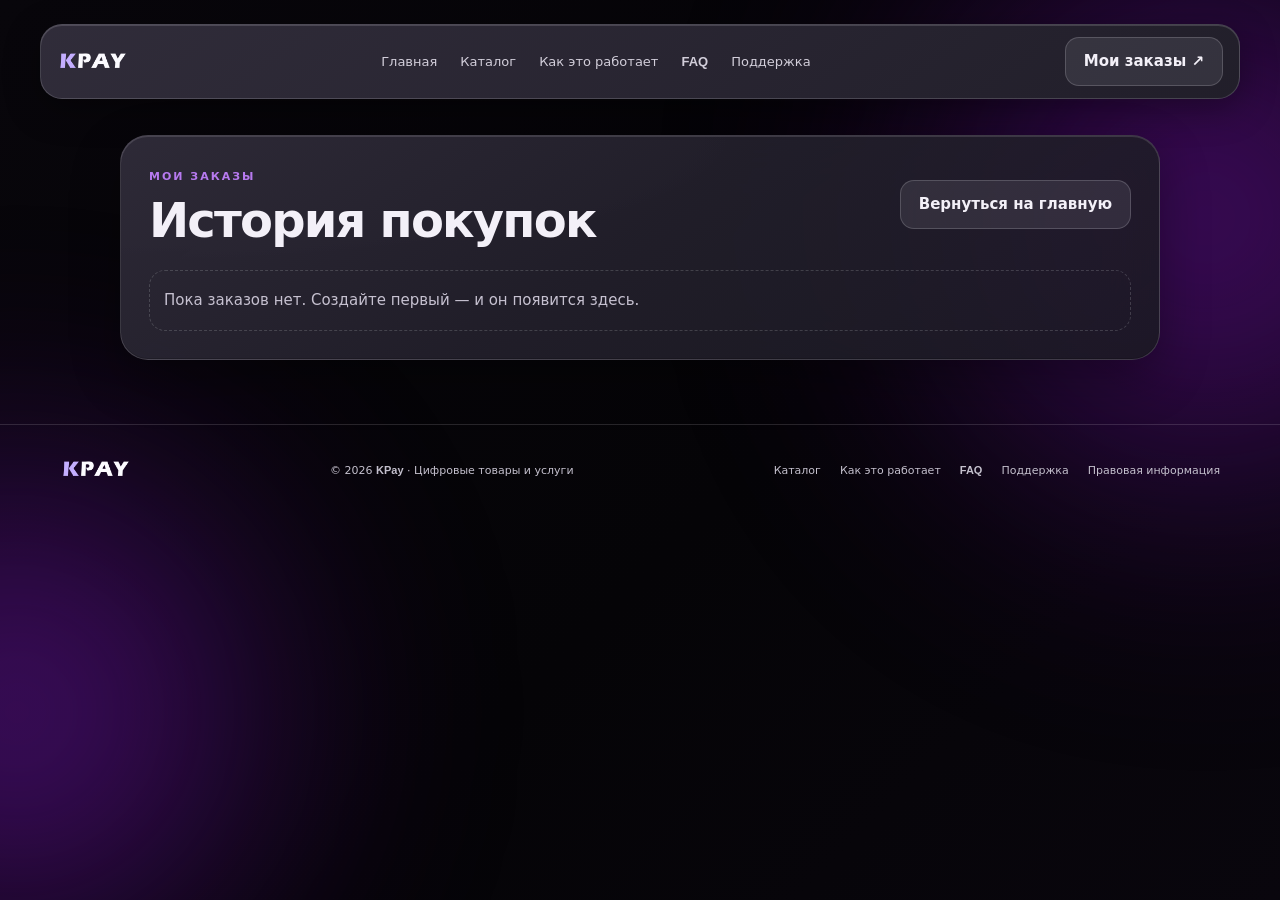
==== buy.html @ a268ba8a "Add files via upload" ====
<!doctype html>
<html lang="ru">
<head>
<meta charset="utf-8"><meta name="viewport" content="width=device-width,initial-scale=1">
<meta name="theme-color" content="#07050A"><title>KPay — мои заказы</title>
<link rel="stylesheet" href="style.css">
</head>
<body>
<div class="ambient-orbs" aria-hidden="true"><span class="ambient-orb ambient-orb-left"></span><span class="ambient-orb ambient-orb-right"></span></div>
<header class="nav">
<a class="brand" href="index.html" aria-label="KPay — главная"><img class="brand-logo" src="images/logo.png" alt="KPay"></a>
<nav class="navlinks" aria-label="Основная навигация"><a href="index.html">Главная</a><a href="index.html#catalog">Каталог</a><a href="index.html#how">Как это работает</a><a href="index.html#faq"><span lang="en">FAQ</span></a><a href="index.html#footer">Поддержка</a></nav>
<a class="orders" href="buy.html" aria-current="page">Мои заказы ↗</a>
</header>
<main class="orders-page-wrap">
<section class="orders-page glass">
<div class="orders-page-header">
<div>
<div class="eyebrow">Мои заказы</div>
<h1>История покупок</h1>
</div>
<a class="btn btn-secondary" href="index.html">Вернуться на главную</a>
</div>
<div class="orders-list" id="ordersList"><div class="order-empty">Пока заказов нет. Создайте первый — и он появится здесь.</div></div>
</section>
</main>
<footer id="footer"><div class="wrap foot"><a class="brand" href="index.html" aria-label="KPay — главная"><img class="brand-logo" src="images/logo.png" alt="KPay"></a><div>© 2026 <span lang="en">KPay</span> · Цифровые товары и услуги</div><nav class="footlinks"><a href="index.html#catalog">Каталог</a><a href="index.html#how">Как это работает</a><a href="index.html#faq"><span lang="en">FAQ</span></a><a href="index.html#footer" data-toast="Контакты поддержки появятся позже">Поддержка</a><a href="index.html#footer" data-toast="Правовая информация появится позже">Правовая информация</a></nav></div></footer>
<div class="toast" id="toast" role="status" aria-live="polite"></div>
<script src="script.js?v=20261021"></script>
</body>
</html>
---- style.css ----
:root{--bg:#171717;--snow:#F4FFFB;--mint:#21F1A8;--muted:#a7b4ae;--line:rgba(244,255,251,.12);--glass:rgba(255,255,255,.055);--r:26px}
*{box-sizing:border-box}html{scroll-behavior:smooth;scroll-padding-top:100px}body{margin:0;background:var(--bg);color:var(--snow);font:15px/1.55 Inter,ui-sans-serif,system-ui,-apple-system,BlinkMacSystemFont,"Segoe UI",sans-serif;overflow-x:hidden}
body:before{content:"";position:fixed;inset:0;pointer-events:none;z-index:-1;background:radial-gradient(ellipse at 78% 12%,rgba(33,241,168,.16),transparent 34%),radial-gradient(ellipse at 8% 48%,rgba(33,241,168,.1),transparent 32%),linear-gradient(140deg,#191d1b,#151615 60%,#191c1a);background-size:180% 180%,170% 170%,100% 100%;animation:background-flow 24s ease-in-out infinite alternate}
body:after{content:"";position:fixed;inset:-24%;z-index:-1;pointer-events:none;background:radial-gradient(ellipse at 70% 75%,rgba(33,241,168,.12),transparent 35%),radial-gradient(ellipse at 28% 20%,rgba(91,139,255,.07),transparent 33%);filter:blur(55px);animation:liquid-drift 30s ease-in-out infinite alternate}
a{color:inherit;text-decoration:none}button,input,select{font:inherit}button,a{ -webkit-tap-highlight-color:transparent}button{cursor:pointer}
img{-webkit-user-drag:none;user-select:none;-webkit-user-select:none}
.wrap{width:min(1160px,calc(100% - 40px));margin:auto}.glass{background:linear-gradient(145deg,rgba(255,255,255,.105),rgba(255,255,255,.035) 48%,rgba(255,255,255,.018)),radial-gradient(ellipse at 0% 0%,rgba(255,255,255,.07),transparent 55%);border:1px solid rgba(244,255,251,.16);box-shadow:inset 0 1px rgba(255,255,255,.2),inset 0 -1px rgba(255,255,255,.035),0 18px 60px #0004;backdrop-filter:blur(30px) saturate(145%);-webkit-backdrop-filter:blur(30px) saturate(145%)}
.nav{position:sticky;top:12px;z-index:20;margin:12px auto 0;width:min(1200px,calc(100% - 28px));border-radius:22px;padding:12px 16px;display:flex;align-items:center;gap:25px;background:linear-gradient(145deg,rgba(255,255,255,.095),rgba(255,255,255,.025)),rgba(23,23,23,.72);border:1px solid rgba(244,255,251,.17);backdrop-filter:blur(30px) saturate(150%);-webkit-backdrop-filter:blur(30px) saturate(150%);box-shadow:inset 0 1px rgba(255,255,255,.16),0 10px 35px #0004}
.brand{display:flex;align-items:center;white-space:nowrap}.brand-logo{display:block;width:70px;height:auto;border-radius:12px}
:lang(en){font-family:"Eras Bold ITC",sans-serif;font-weight:700}
.navlinks{display:flex;gap:23px;margin:auto;color:#c0cac5;font-size:13px}.navlinks a:hover,.navlinks a.active{color:var(--mint)}.orders,.btn{border:0;border-radius:14px;padding:12px 18px;font-weight:750;transition:transform .22s,box-shadow .22s,background .22s}.orders{background:rgba(255,255,255,.07);border:1px solid var(--line);color:var(--snow);white-space:nowrap}.orders[aria-expanded="true"]{border-color:rgba(33,241,168,.7);box-shadow:0 0 18px rgba(33,241,168,.15)}.btn-primary{background:linear-gradient(115deg,#43f7b7,var(--mint) 60%,#8dffd5);color:#10231b;box-shadow:inset 0 1px #ffffff9c,0 8px 28px #21f1a822}.btn-secondary{background:rgba(255,255,255,.04);color:var(--snow);border:1px solid #ffffff24}.btn:hover,.orders:hover{transform:translateY(-2px);box-shadow:0 10px 28px #21f1a822}.menu{display:none;background:none;color:var(--snow);border:1px solid var(--line);border-radius:12px;padding:8px 11px}
.orders-page-wrap{width:min(1040px,calc(100% - 32px));margin:48px auto 64px}.orders-page{padding:28px;border-radius:28px}.orders-page-header{display:flex;align-items:center;justify-content:space-between;gap:18px;margin-bottom:26px}.orders-page h1{margin:8px 0 0;font-size:clamp(32px,4vw,48px);letter-spacing:-1.8px}.orders-list{display:grid;gap:12px}.order-empty{padding:18px 14px;border-radius:16px;border:1px dashed rgba(244,255,251,.16);color:var(--muted);line-height:1.5}.order-item{padding:14px 16px;border-radius:16px;background:rgba(255,255,255,.04);border:1px solid rgba(244,255,251,.1)}.order-top{display:flex;align-items:center;justify-content:space-between;gap:10px;margin-bottom:8px}.order-id{font-size:11px;font-weight:800;letter-spacing:.12em;text-transform:uppercase;color:var(--mint)}.order-status{display:inline-flex;align-items:center;padding:5px 8px;border-radius:999px;background:rgba(33,241,168,.12);color:var(--mint);font-size:11px;font-weight:700}.order-status.done{background:rgba(33,241,168,.14);color:var(--mint)}.order-status.pending{background:rgba(255,188,66,.14);color:#ffd166}.order-item h4{margin:0 0 6px;font-size:18px;letter-spacing:-.4px}.order-item p{margin:0;color:var(--muted);font-size:12px;line-height:1.55}.order-meta{display:flex;align-items:center;justify-content:space-between;gap:12px;margin-top:12px;font-size:12px;color:var(--muted)}.order-meta strong{color:var(--snow);font-size:14px}
@media(max-width:640px){.orders-page-header{flex-direction:column;align-items:flex-start}.orders-page{padding:20px}.orders-page h1{font-size:32px}.orders-list{gap:10px}.order-meta{flex-direction:column;align-items:flex-start}}

.orders-page{animation:orders-page-enter .65s cubic-bezier(.2,.75,.25,1) both}
.orders-page-header{animation:orders-content-enter .55s .08s ease-out both}
.order-item{animation:orders-content-enter .45s ease-out both;transition:transform .25s ease,border-color .25s ease,background .25s ease,box-shadow .25s ease}
.order-item:nth-child(2){animation-delay:.08s}
.order-item:nth-child(3){animation-delay:.16s}
.order-item:nth-child(4){animation-delay:.24s}
.order-item:hover{transform:translateY(-3px);border-color:rgba(183,122,239,.48);background:rgba(183,122,239,.07);box-shadow:0 12px 30px rgba(0,0,0,.2)}
.order-empty{animation:orders-content-enter .45s ease-out both}
.orders-page-header .btn{transition:transform .22s ease,box-shadow .22s ease,border-color .22s ease}
@keyframes orders-page-enter{from{opacity:0;transform:translateY(22px) scale(.985)}to{opacity:1;transform:translateY(0) scale(1)}}
@keyframes orders-content-enter{from{opacity:0;transform:translateY(14px)}to{opacity:1;transform:translateY(0)}}
@media(prefers-reduced-motion:reduce){.orders-page,.orders-page-header,.order-item,.order-empty{animation:none}.order-item,.orders-page-header .btn{transition:none}}

.home-page .nav{animation:home-intro .55s ease-out both}
.home-page .hero-copy>*{animation:home-intro .65s ease-out both}
.home-page .hero-copy>*:nth-child(2){animation-delay:.08s}
.home-page .hero-copy>*:nth-child(3){animation-delay:.16s}
.home-page .hero-copy>*:nth-child(4){animation-delay:.24s}
.home-page .hero-copy>*:nth-child(5){animation-delay:.32s}
.home-page .art{animation:home-intro .8s .12s ease-out both}
.home-reveal{opacity:0;transform:translateY(24px);transition:opacity .65s ease,transform .65s cubic-bezier(.2,.75,.25,1)}
.home-reveal.is-visible{opacity:1;transform:translateY(0)}
.home-reveal.is-visible .product{animation:home-card-enter .5s ease-out both}
.home-reveal.is-visible .product:nth-child(2){animation-delay:.08s}
.home-reveal.is-visible .product:nth-child(3){animation-delay:.16s}
.home-reveal.is-visible .product:nth-child(4){animation-delay:.24s}
@keyframes home-intro{from{opacity:0;transform:translateY(20px)}to{opacity:1;transform:translateY(0)}}
@keyframes home-card-enter{from{opacity:0}to{opacity:1}}
@media(prefers-reduced-motion:reduce){.home-page .nav,.home-page .hero-copy>*,.home-page .art,.home-reveal,.home-reveal.is-visible .product{animation:none;transition:none;opacity:1;transform:none}}
.hero{display:grid;grid-template-columns:1.03fr .97fr;gap:35px;align-items:center;padding:88px 0 76px;min-height:570px}.eyebrow{display:inline-flex;align-items:center;gap:9px;color:var(--mint);font-size:11px;font-weight:800;text-transform:uppercase;letter-spacing:2px}.pulse{width:7px;height:7px;background:var(--mint);border-radius:50%;box-shadow:0 0 15px var(--mint)}h1{font-size:clamp(42px,5.1vw,68px);line-height:1.02;letter-spacing:-3.8px;margin:22px 0 22px;font-weight:800}h1 span{color:var(--mint)}.hero p{font-size:17px;color:#b5c0bb;max-width:470px;margin:0 0 29px}.actions{display:flex;gap:12px;flex-wrap:wrap}.trust{display:flex;gap:20px;flex-wrap:wrap;color:#a8b4ae;font-size:12px;margin-top:30px}.trust span{display:flex;gap:7px;align-items:center}.check{color:var(--mint)}
.art{height:400px;position:relative;display:grid;place-items:center;perspective:900px}.orb{display:none}.orbit{position:absolute;width:340px;height:340px;border:1px solid #d5fff51c;border-radius:50%;transform:rotateX(68deg) rotateZ(-22deg)}.orbit:after{content:"";position:absolute;left:12%;top:9%;width:9px;height:9px;border-radius:50%;background:var(--mint);box-shadow:0 0 24px var(--mint)}
.coin{position:absolute;width:220px;height:auto;display:block;object-fit:contain;transform:rotate(-17deg);animation:float 6s ease-in-out infinite;padding:0;border:none;background:transparent;box-shadow:none;border-radius:0}.float-card{position:absolute;border-radius:23px;padding:18px 20px;background:linear-gradient(135deg,#ffffff18,#ffffff05);border:1px solid #ffffff28;backdrop-filter:blur(20px);box-shadow:inset 0 1px #ffffff26,0 20px 50px #0005}.float-card small{display:block;color:#a9b9b2;font-size:11px}.float-card strong{font-size:19px}.fc1{top:44px;right:3px;transform:rotate(7deg)}.fc2{bottom:46px;left:2px;transform:rotate(-7deg)}.fc3{right:12px;bottom:38px;border-radius:50%;width:70px;height:70px;display:grid;place-items:center;font-size:28px;color:var(--mint);transform:rotate(12deg)}
section{padding:68px 0}.section-head{display:flex;justify-content:space-between;align-items:end;gap:20px;margin-bottom:28px}.kicker{color:var(--mint);font-size:11px;font-weight:800;letter-spacing:1.8px;text-transform:uppercase}.section-head h2{font-size:clamp(28px,3.5vw,42px);letter-spacing:-1.7px;line-height:1.1;margin:8px 0 0}.section-head p{color:var(--muted);max-width:380px;margin:0;font-size:13px}
.catalog{display:grid;grid-template-columns:repeat(4,1fr);gap:14px}.product{padding:23px;border-radius:24px;min-height:244px;display:flex;flex-direction:column;align-items:flex-start;transition:transform .25s,border-color .25s;position:relative;overflow:hidden}.product:after{content:"";position:absolute;top:-80%;left:-50%;width:35%;height:250%;transform:rotate(25deg);background:linear-gradient(90deg,transparent,#ffffff0c,transparent);transition:left .6s}.product:hover{transform:translateY(-6px);border-color:#21f1a866}.product:hover:after{left:130%}.picon{height:57px;width:57px;border-radius:18px;background:#21f1a814;border:1px solid #21f1a82e;display:grid;place-items:center;font-size:28px;margin-bottom:21px;color:var(--mint)}.product-logo{width:40px;height:40px;object-fit:contain}.product h3{margin:0 0 6px;font-size:17px;letter-spacing:-.4px}.product p{margin:0 0 20px;color:#a9b4af;font-size:12px;line-height:1.6}.product .text-btn{margin-top:auto;color:var(--mint);font-weight:800;font-size:12px}.text-btn span{display:inline-block;transition:transform .2s}.text-btn:hover span{transform:translateX(4px)}
.telegram-products{display:grid;grid-template-columns:repeat(2,minmax(0,1fr));gap:16px;align-items:stretch}.telegram-product{min-width:0}.telegram-product-head{display:flex;align-items:center;gap:14px;margin-bottom:20px}.telegram-product-head h3{margin:0;font-size:20px;letter-spacing:-.5px}.telegram-product-logo{width:52px;height:52px;object-fit:contain;flex:0 0 52px}.telegram-product .field:first-of-type{margin-top:0}
.duration-select{position:relative;z-index:2}.duration-trigger{width:100%;min-height:58px;display:flex;align-items:center;justify-content:space-between;gap:14px;padding:10px 15px;color:var(--snow);text-align:left;border:1px solid rgba(244,255,251,.16);border-radius:14px;background:linear-gradient(145deg,rgba(255,255,255,.085),rgba(255,255,255,.025));box-shadow:inset 0 1px rgba(255,255,255,.1);cursor:pointer;transition:border-color .2s,box-shadow .2s,background .2s}.duration-trigger:hover,.duration-trigger[aria-expanded="true"]{border-color:rgba(33,241,168,.65);background:linear-gradient(145deg,rgba(33,241,168,.1),rgba(255,255,255,.025));box-shadow:inset 0 1px rgba(255,255,255,.13),0 0 18px rgba(33,241,168,.08)}.duration-current{display:grid;gap:2px}.duration-current strong{font-size:13px}.duration-current span{font-size:11px;color:var(--mint)}.duration-chevron{width:16px;height:16px;flex:0 0 16px;fill:none;stroke:#aab6b0;stroke-width:1.7;stroke-linecap:round;stroke-linejoin:round;transition:transform .2s}.duration-trigger[aria-expanded="true"] .duration-chevron{transform:rotate(180deg)}.duration-menu{position:absolute;top:calc(100% + 8px);left:0;right:0;z-index:5;display:grid;gap:5px;padding:7px;border:1px solid rgba(244,255,251,.16);border-radius:16px;background:rgba(24,29,27,.96);box-shadow:inset 0 1px rgba(255,255,255,.11),0 18px 40px #0008;backdrop-filter:blur(24px) saturate(145%);-webkit-backdrop-filter:blur(24px) saturate(145%)}.duration-menu[hidden]{display:none}.duration-option{width:100%;min-height:48px;display:flex;align-items:center;justify-content:space-between;gap:12px;padding:9px 12px;border:1px solid transparent;border-radius:11px;background:transparent;color:#dce6e1;text-align:left;font:inherit;font-size:12px;cursor:pointer;transition:background .18s,border-color .18s,color .18s}.duration-option strong{font-size:12px;color:#aeb9b3}.duration-option:hover,.duration-option:focus-visible{outline:none;border-color:rgba(244,255,251,.12);background:rgba(255,255,255,.07)}.duration-option.selected{border-color:rgba(33,241,168,.28);background:linear-gradient(100deg,rgba(33,241,168,.15),rgba(33,241,168,.045));color:var(--snow)}.duration-option.selected strong{color:var(--mint)}.duration-trigger:focus-visible{outline:2px solid var(--mint);outline-offset:3px}
.steam{padding-top:76px}.form-layout{display:grid;grid-template-columns:1.2fr .8fr;gap:17px;align-items:start}.panel{border-radius:var(--r);padding:28px}.panel h2{font-size:27px;letter-spacing:-1px;margin:0 0 4px}.sub{margin:0 0 24px;color:#aeb9b3;font-size:13px}.field{margin:17px 0}.field label,.field-label{display:block;font-size:12px;font-weight:750;margin-bottom:8px;color:#dce6e1}.field input,.field select{width:100%;border-radius:13px;border:1px solid #d9eee7;background:#F4FFFB;color:#171717;padding:14px 15px;outline:none;transition:box-shadow .2s,border .2s}.field input:focus,.field select:focus{border-color:var(--mint);box-shadow:0 0 0 3px #21f1a82b}.hint{font-size:11px;color:var(--mint);margin-top:6px;display:inline-block}.amounts{display:grid;grid-template-columns:repeat(4,1fr);gap:8px}.amount{border:1px solid #ffffff1b;border-radius:12px;padding:11px 4px;color:#d9e2dd;background:#ffffff08;font-size:12px;font-weight:750}.amount.selected{background:#21f1a81b;border-color:var(--mint);color:var(--mint);box-shadow:inset 0 0 16px #21f1a80a}.promo-row{display:flex;gap:8px}.promo-row input{min-width:0;flex:1}.promo-row button{white-space:nowrap}.payment-options{display:grid;grid-template-columns:1fr 1fr;gap:9px}.pay-option{min-width:0;min-height:84px;display:flex;align-items:center;gap:12px;border:1px solid #ffffff1c;background:linear-gradient(145deg,#ffffff0a,#ffffff04);border-radius:15px;padding:13px;text-align:left;color:var(--snow);font-size:12px;transition:transform .22s,box-shadow .22s,border-color .22s,background .22s}.payment-logo,.card-icon{flex:0 0 38px;width:38px;height:38px}.payment-logo{object-fit:contain;border-radius:11px;background:#ffffff0a}.card-icon{display:grid;place-items:center;border:1px solid #ffffff1b;border-radius:11px;color:#aab6b0;font-size:18px}.payment-copy{display:block;min-width:0}.payment-copy strong{display:block;font-size:13px;color:var(--snow)}.pay-option .payment-description,.pay-option .payment-caption,.pay-option .payment-status{display:block;font-size:10px;line-height:1.4;margin-top:4px}.pay-option .payment-description{color:#aab6b0}.pay-option .payment-caption{color:var(--mint)}.pay-option.selected{border-color:var(--mint);background:linear-gradient(145deg,#21f1a81c,#21f1a808);box-shadow:inset 0 0 16px #21f1a80a,0 0 12px #21f1a81c}.pay-option-disabled{cursor:not-allowed;opacity:.55;background:#ffffff04}.pay-option-disabled:hover{transform:none;border-color:#ffffff1c;box-shadow:none}.pay-option .payment-status{color:#d1b17b}.terms{display:flex;align-items:flex-start;gap:11px;font-size:11px;color:#b4c0ba;margin:20px 0;cursor:pointer}.terms input{appearance:none;-webkit-appearance:none;flex:0 0 18px;width:18px;height:18px;margin:1px 0 0;border:1px solid #ffffff4a;border-radius:5px;background:linear-gradient(145deg,#ffffff0c,#ffffff04);box-shadow:inset 0 1px #ffffff14;cursor:pointer;transition:background .18s,border-color .18s,box-shadow .18s;position:relative}.terms input:checked{background:linear-gradient(135deg,#43f7b7,var(--mint));border-color:var(--mint);box-shadow:0 0 12px #21f1a83b}.terms input:checked:after{content:"";position:absolute;left:5px;top:2px;width:5px;height:9px;border:solid #10231b;border-width:0 2px 2px 0;transform:rotate(45deg)}.terms input:focus-visible{outline:2px solid var(--mint);outline-offset:3px}.pay-button{width:100%;padding:16px;font-size:14px}.notice{font-size:10px;color:#8e9b94;text-align:center;margin:12px 0 0}
.side-stack{display:grid;gap:15px}.promo-card{min-height:205px;position:relative;overflow:hidden;background:linear-gradient(135deg,#183b2e,#17241e 58%,#1a1c1b)}.promo-card:after{content:"％";position:absolute;font-size:145px;font-weight:900;color:#21f1a812;right:8px;top:12px;line-height:1}.promo-card h3{font-size:23px;max-width:230px;line-height:1.13;margin:14px 0 9px;position:relative;z-index:1}.promo-card p{font-size:12px;color:#b7c7bf;max-width:235px;margin:0 0 20px;position:relative;z-index:1}.promo-card button{position:relative;z-index:1}.summary{padding:23px}.summary h3{margin:0 0 4px;font-size:17px}.estimate-label{font-size:10px;color:#8e9b94;margin-bottom:15px}.sumline{display:flex;justify-content:space-between;gap:12px;padding:11px 0;border-bottom:1px solid #ffffff12;color:#b6c0bb;font-size:12px}.sumline strong{color:#f4fffb;font-weight:700}.sumline.total{border:0;padding-top:17px;font-size:14px;color:var(--snow)}.sumline.total strong{font-size:25px;color:var(--mint);letter-spacing:-1px}
.steps{display:grid;grid-template-columns:repeat(4,1fr);gap:12px}.step{padding:21px;border-radius:20px}.num{font-size:12px;color:var(--mint);font-weight:850;letter-spacing:1px}.step h3{font-size:15px;margin:22px 0 5px}.step p{font-size:12px;color:#aab5af;margin:0}.benefits{display:grid;grid-template-columns:repeat(4,1fr);gap:12px}.benefit{padding:21px;border-radius:20px}.benefit .picon{width:44px;height:44px;border-radius:14px;font-size:20px;margin-bottom:16px}.benefit h3{font-size:14px;margin:0 0 5px}.benefit p{font-size:12px;color:#aab5af;margin:0}
.faq-grid{display:grid;grid-template-columns:.7fr 1.3fr;gap:45px}.faq-grid h2{font-size:38px;line-height:1.1;letter-spacing:-1.8px;margin:10px 0}.faq-grid>div:first-child p{font-size:13px;color:#aab5af}.faq-item{border-bottom:1px solid #ffffff18}.faq-q{width:100%;padding:19px 0;background:none;border:0;color:var(--snow);text-align:left;display:flex;justify-content:space-between;gap:15px;font-weight:700}.faq-q span:last-child{color:var(--mint);font-size:20px;transition:transform .2s}.faq-a{display:none;color:#aebbb4;font-size:13px;padding:0 25px 18px 0}.faq-item.open .faq-a{display:block}.faq-item.open .faq-q span:last-child{transform:rotate(45deg)}
footer{margin-top:45px;border-top:1px solid #ffffff14;padding:28px 0 35px;color:#a4b0a9;font-size:11px}.foot{display:flex;justify-content:space-between;align-items:center;gap:20px;flex-wrap:wrap}.footlinks{display:flex;gap:19px;flex-wrap:wrap}.footlinks a:hover{color:var(--mint)}.toast{position:fixed;z-index:50;bottom:22px;left:50%;transform:translate(-50%,20px);opacity:0;pointer-events:none;background:#f4fffb;color:#171717;padding:13px 19px;border-radius:14px;box-shadow:0 15px 40px #0007;font-size:13px;font-weight:750;transition:.25s}.toast.show{opacity:1;transform:translate(-50%,0)}.mobile-nav{display:none}.mint-text{color:var(--mint)}.amounts-spaced{margin-top:10px}.promo-message{display:none}.content-panel{max-width:720px}.action-spaced{margin-top:17px}.notice-left{text-align:left}.ecosystem-panel{display:flex;justify-content:space-between;align-items:center;gap:20px;flex-wrap:wrap}.ecosystem-title{margin:0 0 5px}.ecosystem-description{margin:0;color:#aab5af;font-size:13px}.faq-highlight{color:var(--mint)}
@keyframes float{0%,100%{transform:translateY(0) rotate(-17deg)}50%{transform:translateY(-13px) rotate(-12deg)}}@keyframes drift{0%,100%{transform:scale(1)}50%{transform:scale(1.12)}}@keyframes background-flow{0%{background-position:0% 0%,100% 100%,50% 50%}100%{background-position:100% 65%,0% 35%,50% 50%}}@keyframes liquid-drift{0%{transform:translate3d(-3%,1%,0) scale(.94) rotate(-4deg)}100%{transform:translate3d(3%,-2%,0) scale(1.08) rotate(4deg)}}
@media(max-width:900px){.navlinks{gap:12px}.nav{gap:15px}.hero{gap:12px}.catalog{grid-template-columns:repeat(2,1fr)}.form-layout{grid-template-columns:1fr  .8fr}.panel{padding:22px}.steps,.benefits{grid-template-columns:repeat(2,1fr)}}
@media(max-width:680px){.wrap{width:calc(100% - 30px)}.nav{top:8px;margin-top:8px;padding:10px 12px;width:calc(100% - 18px)}.navlinks,.orders{display:none}.menu{display:block;margin-left:auto}.mobile-nav{position:fixed;z-index:19;top:68px;left:10px;right:10px;padding:13px;border-radius:19px;background:rgba(23,23,23,.96);border:1px solid var(--line);backdrop-filter:blur(25px)}.mobile-nav.open{display:grid;gap:3px}.mobile-nav a{padding:12px;border-radius:10px;color:#dce7e1}.mobile-nav a:hover{background:#21f1a814;color:var(--mint)}.hero{grid-template-columns:1fr;padding:65px 0 34px;gap:0;min-height:0}.hero h1{font-size:46px;letter-spacing:-2.7px}.hero p{font-size:15px}.art{height:300px;order:-1;transform:scale(.83);margin:-20px 0 -20px}.hero-copy{position:relative;z-index:1}.trust{gap:12px}.section-head{display:block}.section-head p{margin-top:12px}.catalog{gap:10px}.product{padding:17px;min-height:230px}.product h3{font-size:15px}.product p{font-size:11px}.picon{width:49px;height:49px;margin-bottom:16px}.telegram-products{grid-template-columns:1fr;gap:12px}.telegram-product{padding:20px}.form-layout{grid-template-columns:1fr}.panel{padding:20px}.steam{padding-top:42px}.steps,.benefits{gap:9px}.step,.benefit{padding:16px}.faq-grid{grid-template-columns:1fr;gap:15px}.faq-grid h2{font-size:32px}.foot{align-items:flex-start;flex-direction:column}.section-head h2{font-size:32px}}
@media(prefers-reduced-motion:reduce){*,*:before,*:after{scroll-behavior:auto!important;animation:none!important;transition:none!important}}
@supports not ((backdrop-filter:blur(1px))){.glass,.nav,.float-card,.mobile-nav{background:#202522}}
.btn-primary{box-shadow:inset 0 1px #ffffff9c,0 0 12px rgba(33,241,168,.22),0 8px 28px rgba(33,241,168,.12)}
.btn-primary:hover{box-shadow:inset 0 1px #ffffffb8,0 0 18px rgba(33,241,168,.48),0 0 34px rgba(33,241,168,.25)}
.btn-secondary,.orders,.amount,.menu{transition:transform .22s,box-shadow .22s,border-color .22s,background .22s}
.btn-secondary:hover,.orders:hover,.amount:hover,.menu:hover{border-color:var(--mint);box-shadow:0 0 14px rgba(33,241,168,.28),0 0 28px rgba(33,241,168,.14)}
.amount.selected{box-shadow:inset 0 0 16px rgba(33,241,168,.08),0 0 12px rgba(33,241,168,.24)}
.btn:focus-visible,.orders:focus-visible,.amount:focus-visible,.pay-option:focus-visible,.menu:focus-visible{outline:2px solid var(--mint);outline-offset:3px}

:root{--bg:#07050A;--snow:#E2E0E8;--mint:#A47ACB;--muted:#AAA8B5;--line:rgba(226,224,232,.12);--glass:rgba(226,224,232,.045)}
body{background:var(--bg)}
body:before{background:linear-gradient(135deg,#08060B,#050407 56%,#09060D)}
body:after{background:radial-gradient(ellipse at 50% 48%,rgba(45,15,67,.15),transparent 52%);filter:blur(65px)}
.ambient-orbs{position:fixed;inset:0;z-index:0;overflow:hidden;pointer-events:none}
.ambient-orb{position:absolute;display:block;width:min(42vw,540px);aspect-ratio:1;border-radius:50%;background:radial-gradient(circle,rgba(151,30,222,.78) 0%,rgba(121,19,191,.52) 32%,rgba(88,12,135,.22) 56%,transparent 72%);filter:blur(68px);opacity:.82;will-change:transform}
.ambient-orb-left{left:-19%;bottom:-18%;animation:orb-float-left 19s ease-in-out infinite alternate}
.ambient-orb-right{right:-17%;top:-12%;width:min(48vw,610px);background:radial-gradient(circle,rgba(159,27,224,.74) 0%,rgba(125,17,190,.5) 34%,rgba(82,10,131,.2) 58%,transparent 72%);animation:orb-float-right 23s ease-in-out infinite alternate}
.nav,main,footer{position:relative;z-index:1}
.glass{background:linear-gradient(145deg,rgba(54,53,64,.88),rgba(43,42,53,.82) 48%,rgba(37,37,48,.76)),radial-gradient(ellipse at 0% 0%,rgba(226,224,232,.06),transparent 55%);border-color:rgba(226,224,232,.1);box-shadow:inset 0 1px rgba(226,224,232,.09),inset 0 -1px rgba(31,30,46,.12),0 18px 50px rgba(9,8,18,.2)}
.nav{background:linear-gradient(145deg,rgba(54,53,64,.94),rgba(43,42,53,.92)),rgba(37,37,48,.9);border-color:rgba(226,224,232,.11);box-shadow:inset 0 1px rgba(226,224,232,.09),0 10px 35px rgba(9,8,18,.2)}
.navlinks{color:#BAB8C3}
.btn-primary{background:linear-gradient(115deg,#885CB0,var(--mint) 60%,#9870BE);color:#fff;box-shadow:inset 0 1px rgba(255,255,255,.28),0 5px 18px rgba(138,43,225,.12)}
.btn-primary:hover{box-shadow:inset 0 1px rgba(255,255,255,.36),0 0 16px rgba(138,43,225,.2),0 0 26px rgba(138,43,225,.1)}

body:after{background:none;filter:none}
.ambient-orb{width:min(70vw,700px);filter:blur(110px);opacity:.7}
.ambient-orb-left{left:-26%;bottom:-18%}
.ambient-orb-right{right:-24%;top:-18%;width:min(76vw,760px);filter:blur(120px);opacity:.68}
@media(max-width:680px){.ambient-orb-left{width:92vw;left:-48%;bottom:3%}.ambient-orb-right{width:96vw;right:-45%;top:2%}}
.btn-secondary,.orders{background:rgba(226,224,232,.055);color:var(--snow);border-color:rgba(226,224,232,.12)}
.btn-secondary:hover,.orders:hover,.amount:hover,.menu:hover{border-color:var(--mint);box-shadow:0 0 12px rgba(138,43,225,.12),0 0 22px rgba(138,43,225,.07)}
.hero p,.section-head p,.trust,.product p,.sub,.field label,.field-label,.duration-chevron,.duration-option,.duration-option strong,.payment-copy strong,.pay-option .payment-description,.terms,.faq-grid>div:first-child p,.faq-a,.foot,.ecosystem-description,.float-card small,.estimate-label,.sumline,.notice{color:#AAA8B5}
.hero p{color:#BAB8C3}
.orbit{border-color:rgba(226,224,232,.12)}
.float-card{background:linear-gradient(135deg,rgba(54,53,64,.96),rgba(43,42,53,.94));border-color:rgba(226,224,232,.12);box-shadow:inset 0 1px rgba(226,224,232,.1),0 20px 50px rgba(9,8,18,.22)}
.duration-trigger{border-color:rgba(226,224,232,.13);background:linear-gradient(145deg,rgba(54,53,64,.86),rgba(43,42,53,.82));box-shadow:inset 0 1px rgba(226,224,232,.08)}
.duration-trigger:hover,.duration-trigger[aria-expanded="true"]{background:linear-gradient(145deg,rgba(138,43,225,.14),rgba(43,42,53,.88));box-shadow:inset 0 1px rgba(226,224,232,.1),0 0 14px rgba(138,43,225,.1)}
.duration-menu{border-color:rgba(226,224,232,.12);background:rgba(43,42,53,.98);box-shadow:inset 0 1px rgba(226,224,232,.08),0 18px 40px rgba(9,8,18,.28)}
.duration-option strong{color:#AAA8B5}
.duration-option:hover,.duration-option:focus-visible{border-color:rgba(226,224,232,.1);background:rgba(226,224,232,.05)}
.field input,.field select{border-color:rgba(226,224,232,.16);background:#33333F;color:#E2E0E8}
.field input::placeholder{color:#A3A1AE}
.amount{border-color:rgba(226,224,232,.12);color:#D0CED8;background:rgba(226,224,232,.045)}
.amount.selected{box-shadow:inset 0 0 16px rgba(138,43,225,.05),0 0 9px rgba(138,43,225,.1)}

:root{--bg:#07050A;--snow:#E2E0E8;--mint:#A47ACB;--muted:#AAA8B5;--line:rgba(226,224,232,.12);--glass:rgba(226,224,232,.045)}
body{background:var(--bg)}
body:before{background:linear-gradient(135deg,#08060B,#050407 56%,#09060D)}
body:after{background:radial-gradient(ellipse at 50% 48%,rgba(45,15,67,.15),transparent 52%);filter:blur(65px)}
.ambient-orbs{position:fixed;inset:0;z-index:0;overflow:hidden;pointer-events:none}
.ambient-orb{position:absolute;display:block;width:min(70vw,700px);aspect-ratio:1;border-radius:50%;background:radial-gradient(circle,rgba(151,30,222,.78) 0%,rgba(121,19,191,.52) 32%,rgba(88,12,135,.22) 56%,transparent 72%);filter:blur(110px);opacity:.7;will-change:transform}
.ambient-orb-left{left:-26%;bottom:-18%;animation:orb-float-left 19s ease-in-out infinite alternate}
.ambient-orb-right{right:-24%;top:-18%;width:min(76vw,760px);background:radial-gradient(circle,rgba(159,27,224,.74) 0%,rgba(125,17,190,.5) 34%,rgba(82,10,131,.2) 58%,transparent 72%);filter:blur(120px);opacity:.68;animation:orb-float-right 23s ease-in-out infinite alternate}
.ambient-orb-left{filter:blur(110px)}
body:after{background:none;filter:none}
@media(max-width:680px){.ambient-orb-left{width:92vw;left:-48%;bottom:3%}.ambient-orb-right{width:96vw;right:-45%;top:2%}}
.nav,main,footer{position:relative;z-index:1}
.glass{background:linear-gradient(145deg,rgba(54,53,64,.88),rgba(43,42,53,.82) 48%,rgba(37,37,48,.76)),radial-gradient(ellipse at 0% 0%,rgba(226,224,232,.06),transparent 55%);border-color:rgba(226,224,232,.1);box-shadow:inset 0 1px rgba(226,224,232,.09),inset 0 -1px rgba(31,30,46,.12),0 18px 50px rgba(9,8,18,.2)}
.nav{background:linear-gradient(145deg,rgba(54,53,64,.94),rgba(43,42,53,.92)),rgba(37,37,48,.9);border-color:rgba(226,224,232,.11);box-shadow:inset 0 1px rgba(226,224,232,.09),0 10px 35px rgba(9,8,18,.2)}
.navlinks{color:#BAB8C3}
.btn-primary{background:linear-gradient(115deg,#885CB0,var(--mint) 60%,#9870BE);color:#fff;box-shadow:inset 0 1px rgba(255,255,255,.28),0 5px 18px rgba(138,43,225,.12)}
.btn-primary:hover{box-shadow:inset 0 1px rgba(255,255,255,.36),0 0 16px rgba(138,43,225,.2),0 0 26px rgba(138,43,225,.1)}
.btn-secondary,.orders{background:rgba(226,224,232,.055);color:var(--snow);border-color:rgba(226,224,232,.12)}
.btn-secondary:hover,.orders:hover,.amount:hover,.menu:hover{border-color:var(--mint);box-shadow:0 0 12px rgba(138,43,225,.12),0 0 22px rgba(138,43,225,.07)}
.hero p,.section-head p,.trust,.product p,.sub,.field label,.field-label,.duration-chevron,.duration-option,.duration-option strong,.payment-copy strong,.pay-option .payment-description,.terms,.faq-grid>div:first-child p,.faq-a,.foot,.ecosystem-description,.float-card small,.estimate-label,.sumline,.notice{color:#AAA8B5}
.hero p{color:#BAB8C3}
.orbit{border-color:rgba(226,224,232,.12)}
.float-card{background:linear-gradient(135deg,rgba(54,53,64,.96),rgba(43,42,53,.94));border-color:rgba(226,224,232,.12);box-shadow:inset 0 1px rgba(226,224,232,.1),0 20px 50px rgba(9,8,18,.22)}
.duration-trigger{border-color:rgba(226,224,232,.13);background:linear-gradient(145deg,rgba(54,53,64,.86),rgba(43,42,53,.82));box-shadow:inset 0 1px rgba(226,224,232,.08)}
.duration-trigger:hover,.duration-trigger[aria-expanded="true"]{background:linear-gradient(145deg,rgba(138,43,225,.14),rgba(43,42,53,.88));box-shadow:inset 0 1px rgba(226,224,232,.1),0 0 14px rgba(138,43,225,.1)}
.duration-menu{border-color:rgba(226,224,232,.12);background:rgba(43,42,53,.98);box-shadow:inset 0 1px rgba(226,224,232,.08),0 18px 40px rgba(9,8,18,.28)}
.duration-option strong{color:#AAA8B5}
.duration-option:hover,.duration-option:focus-visible{border-color:rgba(226,224,232,.1);background:rgba(226,224,232,.05)}
.field input,.field select{border-color:rgba(226,224,232,.16);background:#33333F;color:#E2E0E8}
.field input::placeholder{color:#A3A1AE}
.amount{border-color:rgba(226,224,232,.12);color:#D0CED8;background:rgba(226,224,232,.045)}
.amount.selected{box-shadow:inset 0 0 16px rgba(138,43,225,.05),0 0 9px rgba(138,43,225,.1)}
.pay-option{border-color:rgba(226,224,232,.12);background:linear-gradient(145deg,rgba(54,53,64,.84),rgba(43,42,53,.78))}
.payment-logo{background:rgba(226,224,232,.06)}
.card-icon,.pay-option .payment-description{color:#AAA8B5}
.card-icon{border-color:rgba(226,224,232,.13)}
.pay-option.selected{background:linear-gradient(145deg,rgba(138,43,225,.15),rgba(138,43,225,.055));box-shadow:inset 0 0 16px rgba(138,43,225,.06),0 0 10px rgba(138,43,225,.1)}
.pay-option-disabled{background:rgba(226,224,232,.025)}
.terms input{border-color:rgba(226,224,232,.22);background:linear-gradient(145deg,rgba(226,224,232,.08),rgba(226,224,232,.03));box-shadow:inset 0 1px rgba(226,224,232,.08)}
.promo-card{background:linear-gradient(135deg,#393542,#292832 58%,#332B3B);border-color:rgba(164,122,203,.2)}
.promo-card h3{color:#E2E0E8}
.sumline{border-color:rgba(226,224,232,.09)}
.faq-item,footer{border-color:rgba(226,224,232,.1)}
.mobile-nav{background:rgba(43,42,53,.98);box-shadow:0 12px 36px rgba(9,8,18,.28)}
.mobile-nav a:hover{background:rgba(138,43,225,.14)}
.toast{background:var(--snow);color:var(--bg)}
@media(max-width:680px){.ambient-orb-left{width:75vw;left:-38%;bottom:6%}.ambient-orb-right{width:78vw;right:-30%;top:8%}}
@supports not ((backdrop-filter:blur(1px))){.glass,.nav,.float-card,.mobile-nav{background:#292832}}
.pay-option{border-color:rgba(226,224,232,.12);background:linear-gradient(145deg,rgba(54,53,64,.84),rgba(43,42,53,.78))}
.payment-logo{background:rgba(226,224,232,.06)}
.card-icon{border-color:rgba(226,224,232,.13);color:#AAA8B5}
.pay-option .payment-description{color:#AAA8B5}
.pay-option.selected{background:linear-gradient(145deg,rgba(138,43,225,.15),rgba(138,43,225,.055));box-shadow:inset 0 0 16px rgba(138,43,225,.06),0 0 10px rgba(138,43,225,.1)}
.pay-option-disabled{background:rgba(226,224,232,.025)}
.terms input{border-color:rgba(226,224,232,.22);background:linear-gradient(145deg,rgba(226,224,232,.08),rgba(226,224,232,.03));box-shadow:inset 0 1px rgba(226,224,232,.08)}
.promo-card{background:linear-gradient(135deg,#393542,#292832 58%,#332B3B);border-color:rgba(164,122,203,.2)}
.promo-card h3{color:#E2E0E8}
.sumline{border-color:rgba(226,224,232,.09)}
.faq-item,footer{border-color:rgba(226,224,232,.1)}
.mobile-nav{background:rgba(43,42,53,.98);box-shadow:0 12px 36px rgba(9,8,18,.28)}
.mobile-nav a:hover{background:rgba(138,43,225,.14)}
.toast{background:var(--snow);color:var(--bg)}
@supports not ((backdrop-filter:blur(1px))){.glass,.nav,.float-card,.mobile-nav{background:#292832}}
.btn-primary{box-shadow:inset 0 1px rgba(255,255,255,.28),0 5px 18px rgba(138,43,225,.12)}
.btn-primary:hover{box-shadow:inset 0 1px rgba(255,255,255,.36),0 0 16px rgba(138,43,225,.2),0 0 26px rgba(138,43,225,.1)}
@keyframes orb-float-left{0%{transform:translate3d(0,0,0) scale(.92)}50%{transform:translate3d(10vw,-7vh,0) scale(1.08)}100%{transform:translate3d(21vw,-3vh,0) scale(.98)}}
@keyframes orb-float-right{0%{transform:translate3d(0,0,0) scale(1)}50%{transform:translate3d(-12vw,10vh,0) scale(.9)}100%{transform:translate3d(-19vw,17vh,0) scale(1.06)}}
.amount.selected{box-shadow:inset 0 0 16px rgba(138,43,225,.05),0 0 9px rgba(138,43,225,.1)}

:root{--bg:#1F1E2E;--snow:#F9F9FD;--mint:#8A2BE1;--muted:#B8B6C8;--line:rgba(249,249,253,.14);--glass:rgba(249,249,253,.055)}
body:before{background:radial-gradient(ellipse at 82% 10%,rgba(138,43,225,.2),transparent 36%),radial-gradient(ellipse at 8% 48%,rgba(138,43,225,.12),transparent 34%),linear-gradient(140deg,#262438,#1F1E2E 60%,#222132)}
body:after{background:radial-gradient(ellipse at 70% 75%,rgba(138,43,225,.18),transparent 35%),radial-gradient(ellipse at 28% 20%,rgba(138,43,225,.1),transparent 33%)}
.glass{background:linear-gradient(145deg,rgba(55,53,74,.88),rgba(39,37,57,.82) 48%,rgba(31,30,46,.76)),radial-gradient(ellipse at 0% 0%,rgba(249,249,253,.08),transparent 55%);border-color:rgba(249,249,253,.12);box-shadow:inset 0 1px rgba(249,249,253,.12),inset 0 -1px rgba(31,30,46,.12),0 18px 50px rgba(9,8,18,.22)}
.nav{background:linear-gradient(145deg,rgba(55,53,74,.94),rgba(39,37,57,.92)),rgba(31,30,46,.9);border-color:rgba(249,249,253,.13);box-shadow:inset 0 1px rgba(249,249,253,.12),0 10px 35px rgba(9,8,18,.24)}
.brand-logo,.coin{filter:hue-rotate(100deg)}
.navlinks{color:#C4C2D0}
.btn-primary{background:linear-gradient(115deg,#9B4CE8,var(--mint) 60%,#A966ED);color:#fff;box-shadow:inset 0 1px #ffffff9c,0 0 12px rgba(138,43,225,.18),0 8px 28px rgba(138,43,225,.16)}
.btn-primary:hover{box-shadow:inset 0 1px #ffffffb8,0 0 18px rgba(138,43,225,.38),0 0 34px rgba(138,43,225,.2)}
.btn-secondary,.orders{background:rgba(249,249,253,.07);color:var(--snow);border-color:rgba(249,249,253,.15)}
.btn-secondary:hover,.orders:hover,.amount:hover,.menu:hover{border-color:var(--mint);box-shadow:0 0 14px rgba(138,43,225,.18),0 0 28px rgba(138,43,225,.1)}
.menu{color:var(--snow)}
.hero p,.section-head p,.trust,.product p,.sub,.field label,.field-label,.duration-chevron,.duration-option,.duration-option strong,.payment-copy strong,.pay-option .payment-description,.terms,.faq-grid>div:first-child p,.faq-a,.foot,.ecosystem-description{color:#B8B6C8}
.hero p{color:#C4C2D0}
.trust{color:#B8B6C8}
.orbit{border-color:rgba(249,249,253,.15)}
.orbit:after{box-shadow:0 0 24px var(--mint)}
.float-card{background:linear-gradient(135deg,rgba(55,53,74,.96),rgba(39,37,57,.94));border-color:rgba(249,249,253,.14);box-shadow:inset 0 1px rgba(249,249,253,.14),0 20px 50px rgba(9,8,18,.25)}
.float-card small,.product p,.step p,.benefit p,.promo-card p,.estimate-label,.sumline,.faq-a,.notice{color:#B8B6C8}
.picon{background:rgba(138,43,225,.08);border-color:rgba(138,43,225,.18)}
.product:hover{border-color:rgba(138,43,225,.42)}
.duration-trigger{color:var(--snow);border-color:rgba(249,249,253,.14);background:linear-gradient(145deg,rgba(55,53,74,.86),rgba(39,37,57,.82));box-shadow:inset 0 1px rgba(249,249,253,.1)}
.duration-trigger:hover,.duration-trigger[aria-expanded="true"]{border-color:rgba(138,43,225,.72);background:linear-gradient(145deg,rgba(138,43,225,.2),rgba(39,37,57,.88));box-shadow:inset 0 1px rgba(249,249,253,.12),0 0 18px rgba(138,43,225,.14)}
.duration-menu{border-color:rgba(249,249,253,.13);background:rgba(39,37,57,.98);box-shadow:inset 0 1px rgba(249,249,253,.1),0 18px 40px rgba(9,8,18,.3)}
.duration-option{color:var(--snow)}
.duration-option strong{color:#B8B6C8}
.duration-option:hover,.duration-option:focus-visible{border-color:rgba(249,249,253,.12);background:rgba(249,249,253,.07)}
.duration-option.selected{border-color:rgba(138,43,225,.28);background:linear-gradient(100deg,rgba(138,43,225,.13),rgba(138,43,225,.045));color:var(--snow)}
.field input,.field select{border-color:rgba(249,249,253,.2);background:#F9F9FD;color:var(--bg)}
.field input::placeholder{color:#9A99A6}
.field input:focus,.field select:focus{border-color:var(--mint);box-shadow:0 0 0 3px rgba(138,43,225,.16)}
.amount{border-color:rgba(249,249,253,.14);color:#E4E2EC;background:rgba(249,249,253,.055)}
.amount.selected{background:rgba(138,43,225,.1);border-color:var(--mint);color:var(--mint);box-shadow:inset 0 0 16px rgba(138,43,225,.06),0 0 12px rgba(138,43,225,.12)}
.pay-option{border-color:rgba(249,249,253,.13);background:linear-gradient(145deg,rgba(55,53,74,.84),rgba(39,37,57,.78));color:var(--snow)}
.payment-logo{background:rgba(249,249,253,.08)}
.card-icon{border-color:rgba(249,249,253,.15);color:#B8B6C8}
.pay-option .payment-description{color:#B8B6C8}
.pay-option.selected{border-color:var(--mint);background:linear-gradient(145deg,rgba(138,43,225,.2),rgba(138,43,225,.08));box-shadow:inset 0 0 16px rgba(138,43,225,.08),0 0 12px rgba(138,43,225,.12)}
.pay-option-disabled{background:rgba(249,249,253,.035)}
.terms input{border-color:rgba(249,249,253,.27);background:linear-gradient(145deg,rgba(249,249,253,.1),rgba(249,249,253,.04));box-shadow:inset 0 1px rgba(249,249,253,.1)}
.terms input:checked{background:linear-gradient(135deg,#9B4CE8,var(--mint));border-color:var(--mint);box-shadow:0 0 12px rgba(138,43,225,.22)}
.terms input:checked:after{border-color:#fff}
.promo-card{background:linear-gradient(135deg,#38344D,#1F1E2E 58%,#342448);border-color:rgba(138,43,225,.3)}
.promo-card:after{color:rgba(185,131,235,.12)}
.promo-card h3{color:#F9F9FD}
.promo-card p{color:#D2D0DE}
.sumline{border-color:rgba(249,249,253,.1);color:#B8B6C8}
.sumline strong{color:var(--snow)}
.faq-item{border-color:rgba(249,249,253,.12)}
footer{border-color:rgba(249,249,253,.12);color:#B8B6C8}
.toast{background:var(--snow);color:var(--bg);box-shadow:0 15px 40px rgba(9,8,18,.3)}
.mobile-nav{background:rgba(39,37,57,.98);border-color:var(--line);box-shadow:0 12px 36px rgba(9,8,18,.3)}
.mobile-nav a{color:var(--snow)}
.mobile-nav a:hover{background:rgba(138,43,225,.2);color:var(--mint)}
.btn:focus-visible,.orders:focus-visible,.amount:focus-visible,.pay-option:focus-visible,.menu:focus-visible,.duration-trigger:focus-visible,.terms input:focus-visible{outline:2px solid var(--mint);outline-offset:3px}
@supports not ((backdrop-filter:blur(1px))){.glass,.nav,.float-card,.mobile-nav{background:#29283A}}

:root{--bg:#252530;--snow:#E2E0E8;--mint:#A47ACB;--muted:#AAA8B5;--line:rgba(226,224,232,.12);--glass:rgba(226,224,232,.045)}
body:before{background:radial-gradient(ellipse at 82% 10%,rgba(138,43,225,.1),transparent 36%),radial-gradient(ellipse at 8% 48%,rgba(138,43,225,.06),transparent 34%),linear-gradient(140deg,#2B2A36,#252530 60%,#262630)}
body:after{background:radial-gradient(ellipse at 70% 75%,rgba(138,43,225,.08),transparent 35%),radial-gradient(ellipse at 28% 20%,rgba(138,43,225,.045),transparent 33%)}
.glass{background:linear-gradient(145deg,rgba(54,53,64,.88),rgba(43,42,53,.82) 48%,rgba(37,37,48,.76)),radial-gradient(ellipse at 0% 0%,rgba(226,224,232,.06),transparent 55%);border-color:rgba(226,224,232,.1);box-shadow:inset 0 1px rgba(226,224,232,.09),inset 0 -1px rgba(31,30,46,.12),0 18px 50px rgba(9,8,18,.2)}
.nav{background:linear-gradient(145deg,rgba(54,53,64,.94),rgba(43,42,53,.92)),rgba(37,37,48,.9);border-color:rgba(226,224,232,.11);box-shadow:inset 0 1px rgba(226,224,232,.09),0 10px 35px rgba(9,8,18,.2)}
.navlinks{color:#BAB8C3}
.btn-primary{background:linear-gradient(115deg,#885CB0,var(--mint) 60%,#9870BE);color:#fff;box-shadow:inset 0 1px rgba(255,255,255,.28),0 5px 18px rgba(138,43,225,.12)}
.btn-primary:hover{box-shadow:inset 0 1px rgba(255,255,255,.36),0 0 16px rgba(138,43,225,.2),0 0 26px rgba(138,43,225,.1)}
.btn-secondary,.orders{background:rgba(226,224,232,.055);color:var(--snow);border-color:rgba(226,224,232,.12)}
.btn-secondary:hover,.orders:hover,.amount:hover,.menu:hover{border-color:var(--mint);box-shadow:0 0 12px rgba(138,43,225,.12),0 0 22px rgba(138,43,225,.07)}
.hero p,.section-head p,.trust,.product p,.sub,.field label,.field-label,.duration-chevron,.duration-option,.duration-option strong,.payment-copy strong,.pay-option .payment-description,.terms,.faq-grid>div:first-child p,.faq-a,.foot,.ecosystem-description,.float-card small,.estimate-label,.sumline,.notice{color:#AAA8B5}
.hero p{color:#BAB8C3}
.orbit{border-color:rgba(226,224,232,.12)}
.float-card{background:linear-gradient(135deg,rgba(54,53,64,.96),rgba(43,42,53,.94));border-color:rgba(226,224,232,.12);box-shadow:inset 0 1px rgba(226,224,232,.1),0 20px 50px rgba(9,8,18,.22)}
.duration-trigger{border-color:rgba(226,224,232,.13);background:linear-gradient(145deg,rgba(54,53,64,.86),rgba(43,42,53,.82));box-shadow:inset 0 1px rgba(226,224,232,.08)}
.duration-trigger:hover,.duration-trigger[aria-expanded="true"]{background:linear-gradient(145deg,rgba(138,43,225,.14),rgba(43,42,53,.88));box-shadow:inset 0 1px rgba(226,224,232,.1),0 0 14px rgba(138,43,225,.1)}
.duration-menu{border-color:rgba(226,224,232,.12);background:rgba(43,42,53,.98);box-shadow:inset 0 1px rgba(226,224,232,.08),0 18px 40px rgba(9,8,18,.28)}
.duration-option strong{color:#AAA8B5}
.duration-option:hover,.duration-option:focus-visible{border-color:rgba(226,224,232,.1);background:rgba(226,224,232,.05)}
.field input,.field select{border-color:rgba(226,224,232,.16);background:#33333F;color:#E2E0E8}
.field input::placeholder{color:#A3A1AE}
.amount{border-color:rgba(226,224,232,.12);color:#D0CED8;background:rgba(226,224,232,.045)}
.amount.selected{box-shadow:inset 0 0 16px rgba(138,43,225,.05),0 0 9px rgba(138,43,225,.1)}
.pay-option{border-color:rgba(226,224,232,.12);background:linear-gradient(145deg,rgba(54,53,64,.84),rgba(43,42,53,.78))}
.payment-logo{background:rgba(226,224,232,.06)}
.card-icon,.pay-option .payment-description{color:#AAA8B5}
.card-icon{border-color:rgba(226,224,232,.13)}
.pay-option.selected{background:linear-gradient(145deg,rgba(138,43,225,.15),rgba(138,43,225,.055));box-shadow:inset 0 0 16px rgba(138,43,225,.06),0 0 10px rgba(138,43,225,.1)}
.pay-option-disabled{background:rgba(226,224,232,.025)}
.terms input{border-color:rgba(226,224,232,.22);background:linear-gradient(145deg,rgba(226,224,232,.08),rgba(226,224,232,.03));box-shadow:inset 0 1px rgba(226,224,232,.08)}
.promo-card{background:linear-gradient(135deg,#393542,#292832 58%,#332B3B);border-color:rgba(164,122,203,.2)}
.promo-card h3{color:#E2E0E8}
.sumline{border-color:rgba(226,224,232,.09)}
.faq-item,footer{border-color:rgba(226,224,232,.1)}
.mobile-nav{background:rgba(43,42,53,.98);box-shadow:0 12px 36px rgba(9,8,18,.28)}
.mobile-nav a:hover{background:rgba(138,43,225,.14)}
.toast{background:var(--snow);color:var(--bg)}
@supports not ((backdrop-filter:blur(1px))){.glass,.nav,.float-card,.mobile-nav{background:#2B2A35}}
.btn-primary{box-shadow:inset 0 1px rgba(255,255,255,.28),0 5px 18px rgba(138,43,225,.12)}
.btn-primary:hover{box-shadow:inset 0 1px rgba(255,255,255,.36),0 0 16px rgba(138,43,225,.2),0 0 26px rgba(138,43,225,.1)}

:root{--bg:#07050A}
body{background:var(--bg)}
body:before{background:linear-gradient(135deg,#08060B,#050407 56%,#09060D)}
.ambient-orbs{position:fixed;inset:0;z-index:0;overflow:hidden;pointer-events:none}
.ambient-orb{position:absolute;display:block;width:min(70vw,700px);aspect-ratio:1;border-radius:50%;background:radial-gradient(circle,rgba(151,30,222,.78) 0%,rgba(121,19,191,.52) 32%,rgba(88,12,135,.22) 56%,transparent 72%);filter:blur(110px);opacity:.7;will-change:transform}
.ambient-orb-left{left:-26%;bottom:-18%;animation:orb-float-left 19s ease-in-out infinite alternate}
.ambient-orb-right{right:-24%;top:-18%;width:min(76vw,760px);background:radial-gradient(circle,rgba(159,27,224,.74) 0%,rgba(125,17,190,.5) 34%,rgba(82,10,131,.2) 58%,transparent 72%);filter:blur(120px);opacity:.68;animation:orb-float-right 23s ease-in-out infinite alternate}
.ambient-orb-left{filter:blur(110px)}
@media(max-width:680px){.ambient-orb-left{width:92vw;left:-48%;bottom:3%}.ambient-orb-right{width:96vw;right:-45%;top:2%}}
body:after{background:none;filter:none}
.nav,main,footer{position:relative;z-index:1}

:root{--snow:#F3F0F8;--mint:#B77AEF;--muted:#C6C1D0;--line:rgba(243,240,248,.16);--glass:rgba(243,240,248,.075)}
body{color:var(--snow)}
.nav{background:linear-gradient(145deg,rgba(49,45,59,.96),rgba(34,31,43,.95)),rgba(20,18,27,.94);border-color:rgba(243,240,248,.17);box-shadow:inset 0 1px rgba(243,240,248,.15),0 10px 35px rgba(0,0,0,.34)}
.navlinks{color:#D2CEDA}
.glass{background:linear-gradient(145deg,rgba(47,43,57,.95),rgba(35,32,44,.92) 48%,rgba(27,25,35,.91)),radial-gradient(ellipse at 0% 0%,rgba(243,240,248,.1),transparent 55%);border-color:rgba(243,240,248,.15);box-shadow:inset 0 1px rgba(243,240,248,.13),inset 0 -1px rgba(0,0,0,.18),0 18px 50px rgba(0,0,0,.3)}
.hero p,.section-head p,.trust,.product p,.sub,.field label,.field-label,.duration-option,.duration-option strong,.payment-copy strong,.pay-option .payment-description,.terms,.faq-grid>div:first-child p,.faq-a,.foot,.ecosystem-description,.float-card small,.estimate-label,.sumline,.notice{color:#C4C0CD}
.hero p{color:#D0CCD8}
.navlinks a:hover,.navlinks a.active,.text-btn,.faq-q span:last-child{color:#C58CF4}
.btn-primary{background:linear-gradient(115deg,#A449EB,#8A2BE1 58%,#B35AF0);color:#fff;box-shadow:inset 0 1px rgba(255,255,255,.38),0 0 18px rgba(138,43,225,.24),0 8px 26px rgba(138,43,225,.2)}
.btn-primary:hover{box-shadow:inset 0 1px rgba(255,255,255,.48),0 0 22px rgba(160,78,234,.34),0 0 38px rgba(138,43,225,.2)}
.btn-secondary,.orders{background:rgba(243,240,248,.09);color:var(--snow);border-color:rgba(243,240,248,.18)}
.btn-secondary:hover,.orders:hover,.amount:hover,.menu:hover{border-color:#B77AEF;box-shadow:0 0 16px rgba(138,43,225,.2),0 0 30px rgba(138,43,225,.11)}
.float-card{background:linear-gradient(135deg,rgba(53,48,65,.97),rgba(37,33,47,.96));border-color:rgba(243,240,248,.17);box-shadow:inset 0 1px rgba(243,240,248,.16),0 20px 50px rgba(0,0,0,.35)}
.picon{background:rgba(154,77,222,.16);border-color:rgba(183,122,239,.34)}
.product:hover{border-color:rgba(183,122,239,.58)}
.field input,.field select{background:#3A3744;color:#F3F0F8;border-color:rgba(243,240,248,.22)}
.field input::placeholder{color:#B5B1BE}
.field input:focus,.field select:focus{box-shadow:0 0 0 3px rgba(183,122,239,.25)}
.amount{background:rgba(243,240,248,.075);color:#E6E2EC;border-color:rgba(243,240,248,.17)}
.amount.selected{background:rgba(183,122,239,.19);border-color:#B77AEF;color:#D2A8FF;box-shadow:inset 0 0 16px rgba(183,122,239,.1),0 0 12px rgba(138,43,225,.2)}
.pay-option{background:linear-gradient(145deg,rgba(53,49,65,.94),rgba(37,34,47,.92));border-color:rgba(243,240,248,.16)}
.pay-option.selected{background:linear-gradient(145deg,rgba(138,43,225,.25),rgba(138,43,225,.1));border-color:#B77AEF;box-shadow:inset 0 0 16px rgba(183,122,239,.1),0 0 16px rgba(138,43,225,.18)}
.duration-trigger{background:linear-gradient(145deg,rgba(53,49,65,.96),rgba(37,34,47,.94));border-color:rgba(243,240,248,.17)}
.duration-menu,.mobile-nav{background:rgba(37,34,47,.98);border-color:rgba(243,240,248,.16)}
.duration-option.selected{background:linear-gradient(100deg,rgba(183,122,239,.22),rgba(138,43,225,.09));border-color:rgba(183,122,239,.42)}
.promo-card{background:linear-gradient(135deg,#443253,#282431 58%,#352740);border-color:rgba(183,122,239,.28)}
.promo-card:after{color:rgba(195,137,246,.18)}
.sumline{border-color:rgba(243,240,248,.12)}
.sumline strong{color:#F3F0F8}
.sumline.total strong{color:#C58CF4}
.faq-item,footer{border-color:rgba(243,240,248,.14)}
.faq-q{color:var(--snow)}
.notice{font-size:11px}
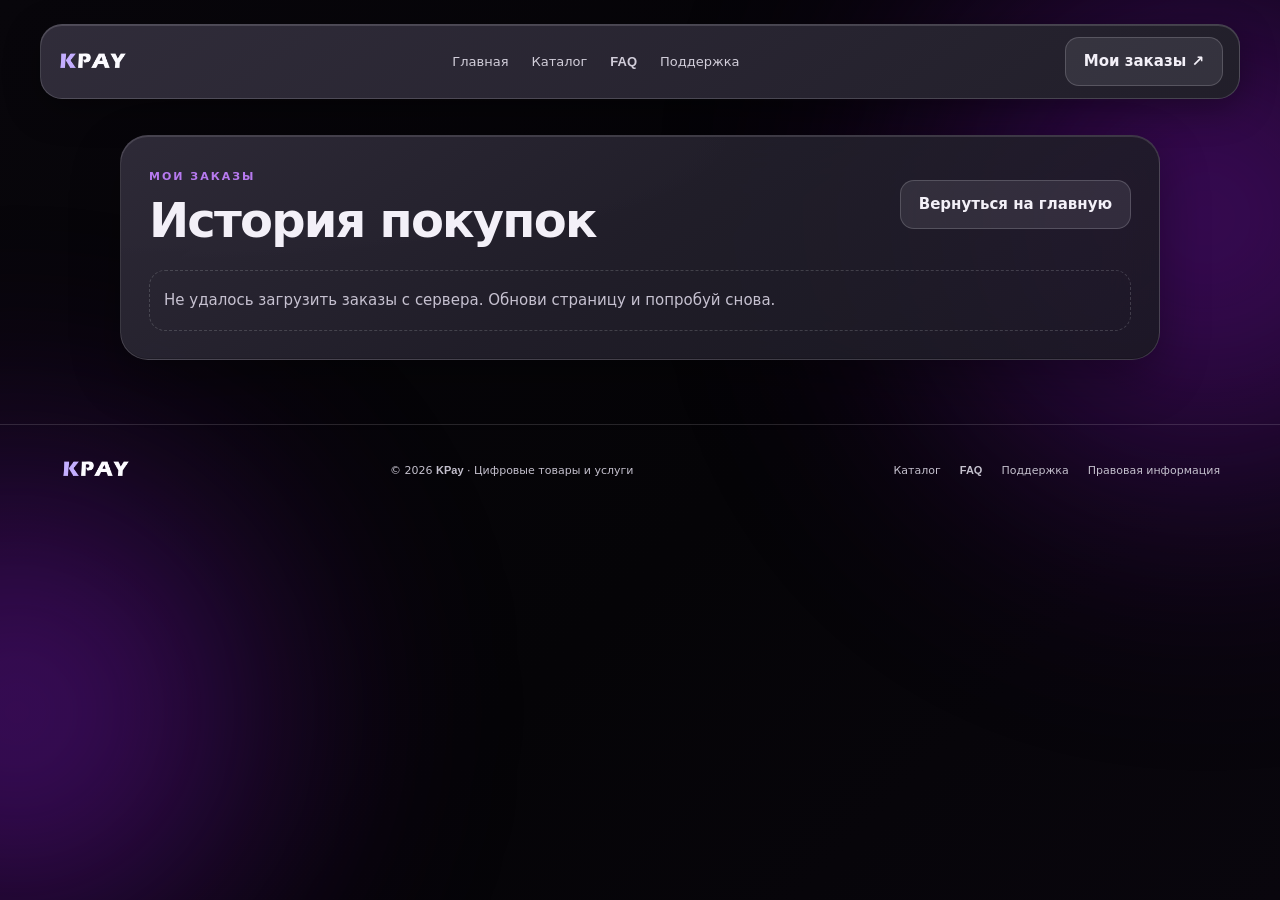
==== commit 8af7aba2: "Add files via upload" ====
--- a/buy.html
+++ b/buy.html
@@ -9,7 +9,7 @@
 <div class="ambient-orbs" aria-hidden="true"><span class="ambient-orb ambient-orb-left"></span><span class="ambient-orb ambient-orb-right"></span></div>
 <header class="nav">
 <a class="brand" href="index.html" aria-label="KPay — главная"><img class="brand-logo" src="images/logo.png" alt="KPay"></a>
-<nav class="navlinks" aria-label="Основная навигация"><a href="index.html">Главная</a><a href="index.html#catalog">Каталог</a><a href="index.html#how">Как это работает</a><a href="index.html#faq"><span lang="en">FAQ</span></a><a href="index.html#footer">Поддержка</a></nav>
+<nav class="navlinks" aria-label="Основная навигация"><a href="index.html">Главная</a><a href="index.html#catalog">Каталог</a><a href="index.html#faq"><span lang="en">FAQ</span></a><a href="index.html#footer">Поддержка</a></nav>
 <a class="orders" href="buy.html" aria-current="page">Мои заказы ↗</a>
 </header>
 <main class="orders-page-wrap">
@@ -24,8 +24,8 @@
 <div class="orders-list" id="ordersList"><div class="order-empty">Пока заказов нет. Создайте первый — и он появится здесь.</div></div>
 </section>
 </main>
-<footer id="footer"><div class="wrap foot"><a class="brand" href="index.html" aria-label="KPay — главная"><img class="brand-logo" src="images/logo.png" alt="KPay"></a><div>© 2026 <span lang="en">KPay</span> · Цифровые товары и услуги</div><nav class="footlinks"><a href="index.html#catalog">Каталог</a><a href="index.html#how">Как это работает</a><a href="index.html#faq"><span lang="en">FAQ</span></a><a href="index.html#footer" data-toast="Контакты поддержки появятся позже">Поддержка</a><a href="index.html#footer" data-toast="Правовая информация появится позже">Правовая информация</a></nav></div></footer>
+<footer id="footer"><div class="wrap foot"><a class="brand" href="index.html" aria-label="KPay — главная"><img class="brand-logo" src="images/logo.png" alt="KPay"></a><div>© 2026 <span lang="en">KPay</span> · Цифровые товары и услуги</div><nav class="footlinks"><a href="index.html#catalog">Каталог</a><a href="index.html#faq"><span lang="en">FAQ</span></a><a href="index.html#footer" data-toast="Контакты поддержки появятся позже">Поддержка</a><a href="index.html#footer" data-toast="Правовая информация появится позже">Правовая информация</a></nav></div></footer>
 <div class="toast" id="toast" role="status" aria-live="polite"></div>
-<script src="script.js?v=20261021"></script>
+<script src="script.js?v=20261022-4"></script>
 </body>
 </html>
--- a/style.css
+++ b/style.css
@@ -293,6 +293,18 @@
 .btn-secondary,.orders{background:rgba(243,240,248,.09);color:var(--snow);border-color:rgba(243,240,248,.18)}
 .btn-secondary:hover,.orders:hover,.amount:hover,.menu:hover{border-color:#B77AEF;box-shadow:0 0 16px rgba(138,43,225,.2),0 0 30px rgba(138,43,225,.11)}
 .float-card{background:linear-gradient(135deg,rgba(53,48,65,.97),rgba(37,33,47,.96));border-color:rgba(243,240,248,.17);box-shadow:inset 0 1px rgba(243,240,248,.16),0 20px 50px rgba(0,0,0,.35)}
+@media(max-width:680px){.art .orbit{z-index:0}.art .float-card{z-index:1}.art .coin{z-index:2}}
+.steam-order-page{padding-top:54px;min-height:calc(100vh - 220px)}
+.steam-order-page>.section-head{align-items:center;margin-bottom:24px}
+.steam-order-page .section-head h1{font-size:clamp(38px,5vw,56px);letter-spacing:-2.8px;margin:8px 0 0}
+.steam-order-page .section-head p{max-width:320px}
+@media(max-width:680px){.steam-order-page{padding-top:32px}.steam-order-page>.section-head{display:block}.steam-order-page .section-head h1{font-size:40px}.steam-order-page .section-head p{margin-top:14px}}
+.telegram-order-page .nav{animation:telegram-page-enter .55s ease-out both}
+.telegram-order-page .steam-order-page>.section-head{animation:telegram-page-enter .6s .08s ease-out both}
+.telegram-order-page .telegram-product{animation:telegram-page-enter .65s .16s ease-out both}
+.telegram-order-page .summary{animation:telegram-page-enter .65s .24s ease-out both}
+@keyframes telegram-page-enter{from{opacity:0;transform:translateY(18px)}to{opacity:1;transform:translateY(0)}}
+@media(prefers-reduced-motion:reduce){.telegram-order-page .nav,.telegram-order-page .steam-order-page>.section-head,.telegram-order-page .telegram-product,.telegram-order-page .summary{animation:none}}
 .picon{background:rgba(154,77,222,.16);border-color:rgba(183,122,239,.34)}
 .product:hover{border-color:rgba(183,122,239,.58)}
 .field input,.field select{background:#3A3744;color:#F3F0F8;border-color:rgba(243,240,248,.22)}
@@ -310,6 +322,92 @@
 .sumline{border-color:rgba(243,240,248,.12)}
 .sumline strong{color:#F3F0F8}
 .sumline.total strong{color:#C58CF4}
+.telegram-order-page .steam-order-page{padding-top:44px}
+.telegram-order-page .steam-order-page>.section-head{align-items:end;margin-bottom:26px}
+.telegram-order-page .steam-order-page>.section-head p{max-width:390px;margin-bottom:4px;color:#C6C1D0;line-height:1.65}
+.telegram-order-page .steam-order-page .section-head h1{font-size:clamp(38px,5vw,54px);letter-spacing:-2.8px}
+.telegram-order-page .form-layout{grid-template-columns:minmax(0,1.12fr) minmax(290px,.88fr);gap:20px}
+.telegram-order-page .telegram-product{padding:32px}
+.telegram-order-page .telegram-product-head{gap:16px;margin-bottom:28px}
+.telegram-order-page .telegram-product-head h2{margin:3px 0 0;font-size:24px}
+.telegram-order-page .telegram-product-head .kicker{font-size:10px}
+.telegram-order-page .field{margin:22px 0}
+.telegram-order-page .field input{min-height:52px}
+.visually-hidden{position:absolute!important;width:1px!important;height:1px!important;padding:0!important;margin:-1px!important;overflow:hidden!important;clip:rect(0,0,0,0)!important;white-space:nowrap!important;border:0!important}
+.input-hint{display:block;margin-top:8px;color:#AAA4B5;font-size:11px;line-height:1.5}
+.star-amounts{grid-template-columns:repeat(4,minmax(0,1fr));gap:10px}
+.star-amounts .amount{min-width:0;min-height:76px;padding:10px 5px;display:flex;align-items:center;justify-content:center;gap:8px;text-align:center;border-radius:16px;background:linear-gradient(145deg,rgba(53,49,65,.82),rgba(37,34,47,.72));box-shadow:inset 0 1px rgba(243,240,248,.07);transition:transform .18s,border-color .18s,background .18s,box-shadow .18s}
+.star-amounts .amount:hover{transform:translateY(-2px);border-color:rgba(183,122,239,.54);box-shadow:inset 0 1px rgba(243,240,248,.1),0 8px 18px rgba(0,0,0,.16)}
+.star-amounts .amount:focus-visible{outline:2px solid #C58CF4;outline-offset:3px}
+.star-amounts .amount-count{font-size:clamp(12px,1.2vw,16px);font-weight:800;line-height:1.2;color:#F3F0F8;white-space:nowrap}
+.star-amounts .amount.selected{background:linear-gradient(135deg,rgba(138,43,225,.3),rgba(183,122,239,.12));border-color:#B77AEF;box-shadow:inset 0 1px rgba(243,240,248,.1),0 0 16px rgba(138,43,225,.18)}
+.star-amounts .amount.selected .amount-count{color:#D3A7FB}
+.premium-options{display:grid;grid-template-columns:repeat(3,minmax(0,1fr));gap:10px}
+.premium-options .duration-choice{min-height:76px;align-items:center;padding:10px}
+.premium-options .duration-choice-main{justify-items:center;text-align:center}
+.premium-options .duration-choice-main strong{font-size:14px}
+.premium-options .duration-choice-main>span{font-size:10px}
+.premium-options .duration-choice-price{display:none}
+.premium-options .duration-choice:focus-within{outline:2px solid #C58CF4;outline-offset:3px}
+.premium-options .duration-choice input{position:absolute;width:1px;height:1px;margin:0;padding:0;opacity:0}
+.premium-options .duration-choice.selected{border-color:#B77AEF;background:linear-gradient(135deg,rgba(138,43,225,.3),rgba(183,122,239,.12));box-shadow:inset 0 1px rgba(243,240,248,.1),0 0 16px rgba(138,43,225,.18)}
+.premium-options .duration-choice.selected .duration-choice-main strong{color:#D3A7FB}
+.telegram-order-page .order-summary{position:sticky;top:112px;padding:28px}
+.summary-title{margin-bottom:18px}
+.summary-step{color:#C58CF4;font-size:10px;font-weight:850;letter-spacing:1.6px}
+.summary-title h2{margin:5px 0 0;font-size:23px;letter-spacing:-.6px}
+.telegram-order-page .order-summary .sumline{padding:14px 0;font-size:13px}
+.telegram-order-page .order-summary .sumline strong{max-width:62%;overflow-wrap:anywhere;text-align:right}
+.telegram-order-page .order-summary .sumline.total{align-items:center;padding:20px 0 18px}
+.telegram-order-page .order-summary .sumline.total strong{font-size:30px}
+.order-submit{width:100%;min-height:52px;display:flex;align-items:center;justify-content:center;gap:8px;margin-top:8px;font-size:14px}
+.order-submit span{font-size:17px;transition:transform .18s}
+.order-submit:hover span{transform:translate(2px,-2px)}
+.summary-footnote{margin:13px 0 0;color:#AAA4B5;font-size:11px;line-height:1.55;text-align:center}
+.duration-field{min-width:0;padding:0;border:0}
+.duration-field legend{padding:0}
+.duration-options{display:grid;grid-template-columns:repeat(3,minmax(0,1fr));gap:9px}
+.duration-choice{position:relative;min-width:0;min-height:104px;display:flex;flex-direction:column;align-items:flex-start;justify-content:center;gap:8px;padding:12px;border:1px solid rgba(243,240,248,.15);border-radius:14px;background:linear-gradient(145deg,rgba(53,49,65,.78),rgba(37,34,47,.68));cursor:pointer;transition:border-color .18s,background .18s,box-shadow .18s,transform .18s}
+.duration-choice:hover{transform:translateY(-1px);border-color:rgba(183,122,239,.46)}
+.duration-choice.selected{border-color:rgba(183,122,239,.82);background:linear-gradient(120deg,rgba(138,43,225,.2),rgba(183,122,239,.07));box-shadow:inset 0 0 18px rgba(183,122,239,.08),0 0 16px rgba(138,43,225,.09)}
+.telegram-order-page .duration-choice input{position:absolute;width:1px;height:1px;min-height:0;margin:0;padding:0;opacity:0}
+.duration-choice:focus-within{outline:2px solid #C58CF4;outline-offset:3px}
+.duration-choice-main{display:grid;gap:3px}
+.duration-choice-main strong{font-size:13px}
+.duration-choice-main>span{color:#AAA4B5;font-size:10px}
+.duration-choice-price{color:#D3A7FB;font-size:14px;font-weight:800;white-space:nowrap}
+.telegram-order-page footer{margin-top:32px}
+@media(max-width:680px){
+ .telegram-order-page .steam-order-page{padding-top:28px}
+ .telegram-order-page .steam-order-page>.section-head{display:block;margin-bottom:20px}
+ .telegram-order-page .steam-order-page .section-head h1{font-size:clamp(34px,9vw,42px);letter-spacing:-1.8px}
+ .telegram-order-page .steam-order-page>.section-head p{margin-top:10px;font-size:12px}
+ .telegram-order-page .form-layout{grid-template-columns:minmax(0,1fr);gap:14px}
+ .telegram-order-page .telegram-product{padding:22px}
+ .telegram-order-page .telegram-product-head{margin-bottom:22px}
+ .telegram-order-page .order-summary{position:static;padding:22px}
+ .telegram-order-page .amount{min-height:88px;padding:11px}
+ .duration-choice{min-height:88px;align-items:center;gap:6px;padding:8px 5px}
+ .duration-choice-main{justify-items:center}
+ .duration-choice-main strong{font-size:11px;white-space:nowrap}
+ .duration-choice-main>span{display:none}
+ .duration-choice-price{font-size:12px}
+}
+@media(max-width:480px){
+ .star-amounts{grid-template-columns:repeat(2,minmax(0,1fr))}
+ .star-amounts .amount{min-height:64px;padding:10px}
+ .star-amounts .amount-count{font-size:15px}
+}
+.steam-login-control{position:relative}
+.steam-login-control>input{padding-right:52px}
+.steam-login-error[hidden]{display:none}
+.steam-login-error{position:absolute;top:50%;right:13px;transform:translateY(-50%)}
+.steam-login-error-icon{width:25px;height:25px;display:grid;place-items:center;padding:0;border:0;border-radius:50%;background:#E53945;color:#fff;font-size:17px;font-weight:850;line-height:1;box-shadow:0 0 12px rgba(229,57,69,.35)}
+.steam-login-error-icon:focus-visible{outline:2px solid #FF858B;outline-offset:3px}
+.steam-login-error-tooltip{position:absolute;z-index:8;right:-4px;top:calc(100% + 10px);width:max-content;max-width:min(260px,75vw);padding:9px 12px;border:1px solid rgba(255,107,114,.42);border-radius:10px;background:#33242B;color:#FFE5E6;font-size:12px;font-weight:600;line-height:1.4;box-shadow:0 10px 25px rgba(0,0,0,.32);opacity:0;visibility:hidden;transform:translateY(-3px);transition:opacity .16s,transform .16s,visibility .16s}
+.steam-login-error-tooltip:before{content:"";position:absolute;right:11px;bottom:100%;border:6px solid transparent;border-bottom-color:rgba(255,107,114,.42)}
+.steam-login-error-icon:hover+.steam-login-error-tooltip,.steam-login-error-icon:focus-visible+.steam-login-error-tooltip{opacity:1;visibility:visible;transform:translateY(0)}
+.pay-option:focus-visible{outline:2px solid var(--mint);outline-offset:3px}
 .faq-item,footer{border-color:rgba(243,240,248,.14)}
 .faq-q{color:var(--snow)}
 .notice{font-size:11px}
